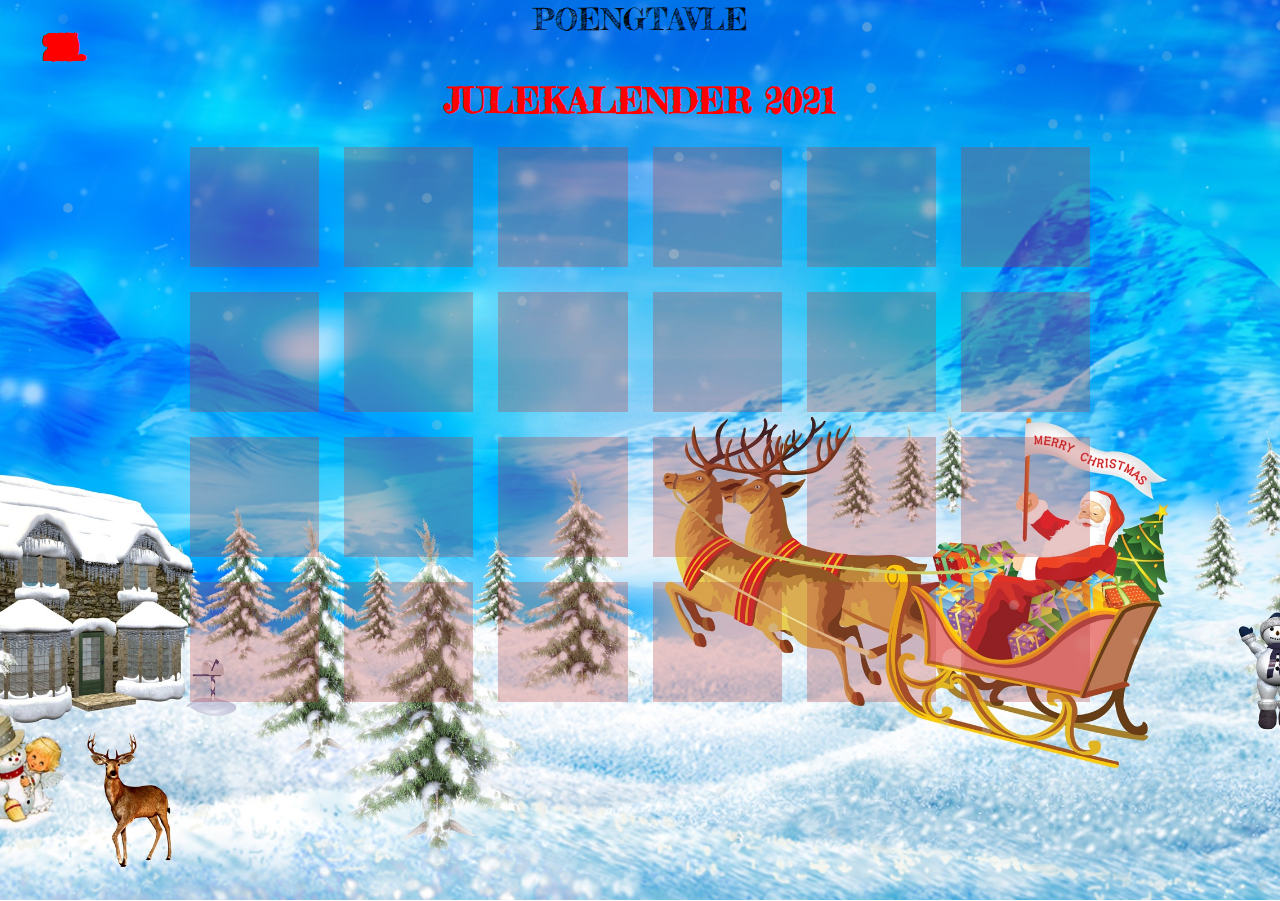
==== index.html @ 1221ca9e "8. desember" ====
<!DOCTYPE html>
<html>
<head>
    <title>JULEKALENDER 2021</title>
    <link rel="shortcut icon" href="bakgrunn.jpg">
    <link rel="stylesheet" href="ccs1.css">
    <link rel="preconnect" href="https://fonts.googleapis.com">
<link rel="preconnect" href="https://fonts.gstatic.com" crossorigin>
<link href="https://fonts.googleapis.com/css2?family=Fredericka+the+Great&display=swap" rel="stylesheet">
</head>
<body>
    <div id="snowflakeContainer">
  <span class="snowflake"></span>
</div>

    <div class="bg">
      <div class="knapp"><a href="stats.html">POENGTAVLE</a></div>
      <br>
        <h1>JULEKALENDER 2021</h1>
        <section class='grid-1'>  
  <div class='day-1'>
  <label>
      <div class='door'>
        <a class="front"><h1>1.</h1></a>
      </div>
  </label>
</div>
  <div class='day-2'>
  <label>
   
      <div class='door'>
        <a class="front"><h1>2.</h1></a>
        
      </div>
    
  </label>
</div>
  <div class='day-3'>
  <label>
 
      <div class='door'>
        <a class="front"><h1>3.</h1></a>
        
      </div>

  </label>
</div>
  <div class='day-4'>
  <label>

      <div class='door'>
        <a class="front"><h1>4.</h1></a>
        
      </div>

  </label>
</div>
  <div class='day-5'>
  <label>

      <div class='door'>
        <a class='front'><h1>5.</h1></a>
        
      </div>

  </label>
</div>
  <div class='day-6'>
  <label>

      <div class='door'>
        <a class='front'><h1>6.</h1></a>
        
      </div>

  </label>
</div>
  <div class='day-7'>
  <label>

      <div class='door'>
        <a class='front' href="https://docs.google.com/forms/d/e/1FAIpQLSf-kNs8RX5B3-Keo6USsL7JKpg_OVO8hNwQgFLRl_GpcU_NjQ/viewform?usp=sf_link"><h1>7.</h1></a>
        
      </div>

  </label>
</div>
  <div class='day-8'>
  <label>

      <div class='door'>
        <a class='front'href="https://docs.google.com/forms/d/e/1FAIpQLSccPcnFUU5-u8IXuNHRjPcLRoS4edvJSyEZQ14Wu0bJmQtQDQ/viewform?usp=sf_link"><h1>8.</h1></a>
        
      </div>

  </label>
</div>
  <div class='day-9'>
  <label>

      <div class='door'>
        <a class='front'><h1>9.</h1></a>
        
      </div>

  </label>
</div>
  <div class='day-10'>
  <label>

      <div class='door'>
        <a class='front'><h1>10.</h1></a>
        
      </div>

  </label>
</div>
  <div class='day-11'>
  <label>

      <div class='door'>
        <a class='front'><h1>11.</h1></a>
        
      </div>

  </label>
</div>
  <div class='day-12'>
  <label>

      <div class='door'>
        <a class='front'><h1>12.</h1></a>
        
      </div>

  </label>
</div>
  <div class='day-13'>
  <label>

      <div class='door'>
        <a class='front'><h1>13.</h1></a>
        
      </div>

  </label>
</div>
  <div class='day-14'>
  <label>

      <div class='door'>
        <a class='front'><h1>14.</h1></a>
        
      </div>

  </label>
</div>
  <div class='day-15'>
  <label>

      <div class='door'>
        <a class='front'><h1>15.</h1></a>
        
      </div>

  </label>
</div>
  <div class='day-16'>
  <label>

      <div class='door'>
        <a class='front'><h1>16.</h1></a>
        
      </div>

  </label>
</div>
  <div class='day-17'>
  <label>

      <div class='door'>
        <a class='front'><h1>17.</h1></a>
        
      </div>

  </label>
</div>
  <div class='day-18'>
  <label>

      <div class='door'>
        <a class='front'><h1>18.</h1></a>
        
      </div>

  </label>
</div>
  <div class='day-19'>
  <label>

      <div class='door'>
        <a class='front'><h1>19.</h1></a>
        
      </div>

  </label>
</div>
  <div class='day-20'>
  <label>

      <div class='door'>
        <a class='front'><h1>20.</h1></a>
        
      </div>

  </label>
</div>
  <div class='day-21'>
  <label>

      <div class='door'>
        <a class='front'><h1>21.</h1></a>
        
      </div>

  </label>
</div>
  <div class='day-22'>
  <label>

      <div class='door'>
        <a class='front'><h1>22.</h1></a>
        
      </div>

  </label>
</div>
  <div class='day-23'>
  <label>

      <div class='door'>
        <a class='front'><h1>23.</h1></a>
        
      </div>

  </label>
</div>
  <div class='day-24'>
  <label>

      <div class='door'>
        <a class='front'><h1>24.</h1></a>
        
      </div>

  </label>
  
</div>

</section>
    
    
    
    
    
    <script>
  // Array to store our Snowflake objects
  var snowflakes = [];

  // Global variables to store our browser's window size
  var browserWidth;
  var browserHeight;

  // Specify the number of snowflakes you want visible
  var numberOfSnowflakes = 100;

  // Flag to reset the position of the snowflakes
  var resetPosition = false;

  // Handle accessibility
  var enableAnimations = false;
  var reduceMotionQuery = matchMedia("(prefers-reduced-motion)");

  // Handle animation accessibility preferences 
  function setAccessibilityState() {
    if (reduceMotionQuery.matches) {
      enableAnimations = false;
    } else { 
      enableAnimations = true;
    }
  }
  setAccessibilityState();

  reduceMotionQuery.addListener(setAccessibilityState);

  //
  // It all starts here...
  //
  function setup() {
    if (enableAnimations) {
      window.addEventListener("DOMContentLoaded", generateSnowflakes, false);
      window.addEventListener("resize", setResetFlag, false);
    }
  }
  setup();

  //
  // Constructor for our Snowflake object
  //
  function Snowflake(element, speed, xPos, yPos) {
    // set initial snowflake properties
    this.element = element;
    this.speed = speed;
    this.xPos = xPos;
    this.yPos = yPos;
    this.scale = 1;

    // declare variables used for snowflake's motion
    this.counter = 0;
    this.sign = Math.random() < 0.5 ? 1 : -1;

    // setting an initial opacity and size for our snowflake
    this.element.style.opacity = (.1 + Math.random()) / 3;
  }

  //
  // The function responsible for actually moving our snowflake
  //
  Snowflake.prototype.update = function () {
    // using some trigonometry to determine our x and y position
    this.counter += this.speed / 5000;
    this.xPos += this.sign * this.speed * Math.cos(this.counter) / 40;
    this.yPos += Math.sin(this.counter) / 40 + this.speed / 30;
    this.scale = .5 + Math.abs(10 * Math.cos(this.counter) / 20);

    // setting our snowflake's position
    setTransform(Math.round(this.xPos), Math.round(this.yPos), this.scale, this.element);

    // if snowflake goes below the browser window, move it back to the top
    if (this.yPos > browserHeight) {
      this.yPos = -50;
    }
  }

  //
  // A performant way to set your snowflake's position and size
  //
  function setTransform(xPos, yPos, scale, el) {
    el.style.transform = `translate3d(${xPos}px, ${yPos}px, 0) scale(${scale}, ${scale})`;
  }

  //
  // The function responsible for creating the snowflake
  //
  function generateSnowflakes() {

    // get our snowflake element from the DOM and store it
    var originalSnowflake = document.querySelector(".snowflake");

    // access our snowflake element's parent container
    var snowflakeContainer = originalSnowflake.parentNode;
    snowflakeContainer.style.display = "block";

    // get our browser's size
    browserWidth = document.documentElement.clientWidth;
    browserHeight = document.documentElement.clientHeight;

    // create each individual snowflake
    for (var i = 0; i < numberOfSnowflakes; i++) {

      // clone our original snowflake and add it to snowflakeContainer
      var snowflakeClone = originalSnowflake.cloneNode(true);
      snowflakeContainer.appendChild(snowflakeClone);

      // set our snowflake's initial position and related properties
      var initialXPos = getPosition(50, browserWidth);
      var initialYPos = getPosition(50, browserHeight);
      var speed = 5 + Math.random() * 40;

      // create our Snowflake object
      var snowflakeObject = new Snowflake(snowflakeClone,
        speed,
        initialXPos,
        initialYPos);
      snowflakes.push(snowflakeObject);
    }

    // remove the original snowflake because we no longer need it visible
    snowflakeContainer.removeChild(originalSnowflake);

    moveSnowflakes();
  }

  //
  // Responsible for moving each snowflake by calling its update function
  //
  function moveSnowflakes() {

    if (enableAnimations) {
      for (var i = 0; i < snowflakes.length; i++) {
        var snowflake = snowflakes[i];
        snowflake.update();
      }      
    }

    // Reset the position of all the snowflakes to a new value
    if (resetPosition) {
      browserWidth = document.documentElement.clientWidth;
      browserHeight = document.documentElement.clientHeight;

      for (var i = 0; i < snowflakes.length; i++) {
        var snowflake = snowflakes[i];

        snowflake.xPos = getPosition(50, browserWidth);
        snowflake.yPos = getPosition(50, browserHeight);
      }

      resetPosition = false;
    }

    requestAnimationFrame(moveSnowflakes);
  }

  //
  // This function returns a number between (maximum - offset) and (maximum + offset)
  //
  function getPosition(offset, size) {
    return Math.round(-1 * offset + Math.random() * (size + 2 * offset));
  }

  //
  // Trigger a reset of all the snowflakes' positions
  //
  function setResetFlag(e) {
    resetPosition = true;
  }
</script>
</body>
</html>
---- ccs1.css ----
body, html {
    height: 100%;
    margin: 0;
    padding: 0;
    overflow-y: hidden;
}

.bg {
    background-image: url(bakgrunn.jpg);
    height: 100%;
    background-position: center;
    background-repeat: no-repeat;
    background-size: cover;
    padding-top: 0.1%;
    text-align: center;
}
.bg h1 {
    font-size: 35px;
    font-family: 'Fredericka the Great', cursive;
    color: red;
}
.grid-1 {
  display: grid;
  max-width: 900px;
  margin: 2% auto;
  grid-template-columns: repeat(3, 1fr);
  grid-template-rows: auto;
  grid-gap: 25px;
  
  grid-template-areas:    "t        t       t"
                          "d23      d20     d12"
                          "d2       d14     d4"
                          "d5       d22     d16"
                          "d1       d7      d9"
                          "d10      d11     d18"
                          "d13      d3      d15"
                          "d6       d17     d8"
                          "d19      d24     d21";
}

/* media query */
@media only screen and (min-width: 500px) {
  body {
    overflow-x: hidden;
  }
  .grid-1 {
    grid-template-columns: repeat(6, 1fr);
    grid-template-areas: "t     t     t     d2      d7      d8"
                         "t     t     t     d4      d11     d12"
                         "t     t     t     d19     d9      d13"
                         "d6    d1    d24   d24     d21     d20"
                         "d17   d18   d24   d24     d5      d22"
                         "d3    d23   d16   d14     d10     d15";
  }
  
}

section div {
  background: rgba(183, 63, 63, 0.16);
  padding: 0px;
}

.grid-1 input {
  display: none;
}
 
label {
  perspective: 1000px;
  transform-style: preserve-3d;
  cursor: pointer;
  display: flex;
  min-height: 100%;
  width: 100%;
  height: 120px;
}
 
.door {
  width: 100%;
  transform-style: preserve-3d;
  transition: all 300ms;
  border: 2px dashed transparent;
}
.door div {
   position: absolute;
   height: 100%;
   width: 100%;
   backface-visibility: hidden;
 
   display: flex;
   align-items: center;
   justify-content: center;
 }
 
 .door .back {
   background-color: rgb(255, 255, 255);
   transform: rotateY(180deg);
 }
label:hover .door {
  border-color: #385052;
}
 
:checked + .door {
  transform: rotateY(180deg);
}

 .snowflake {
    position: fixed;
    background-color: #CCC;
    user-select: none;
    z-index: 1000;
    pointer-events: none;
    border-radius: 50%;
    width: 10px;
    height: 10px;
  }

 a {
   text-decoration: none;
   font-family: 'Fredericka the Great', cursive;
   color: black;
    text-align: center;
    font-size: 30px;
    margin-top: 0px;
 }
 @media only screen and (max-width: 1920px) {
  body {
    overflow-x: hidden;
  }
  .grid-1 {
    grid-template-columns: repeat(6, 1fr);
    grid-template-areas: "t     t     t     d2      d7      d8"
                         "t     t     t     d4      d11     d12"
                         "t     t     t     d19     d9      d13"
                         "d6    d1    d24   d24     d21     d20"
                         "d17   d18   d24   d24     d5      d22"
                         "d3    d23   d16   d14     d10     d15";
  }
}
 @media only screen and (max-width: 1280px) {
  body {
    overflow-x: hidden;
  }
  .grid-1 {
    grid-template-columns: repeat(6, 1fr);
    grid-template-areas: "t     t     t     d2      d7      d8"
                         "t     t     t     d4      d11     d12"
                         "t     t     t     d19     d9      d13"
                         "d6    d1    d24   d24     d21     d20"
                         "d17   d18   d24   d24     d5      d22"
                         "d3    d23   d16   d14     d10     d15";
  }
 }
 
 @media only screen and (max-width: 1024px) {
  body {
    overflow-x: hidden;
  }
  .grid-1 {
    display: grid;
    max-width: 900px;
    margin: 2% auto;
    grid-template-columns: repeat(8, 1fr);
    grid-template-rows: auto;
    grid-gap: 25px;
    
    grid-template-areas:    "t        t       t"
                            "d23      d20     d12"
                            "d2       d14     d4"
                            "d5       d22     d16"
                            "d1       d7      d9"
                            "d10      d11     d18"
                            "d13      d3      d15"
                            "d6       d17     d8"
                            "d19      d24     d21";
  }

 }
 @media only screen and (max-width: 884px) {
  body {
    overflow-x: hidden;
  }
  .grid-1 {
    display: grid;
    max-width: 90px;
    margin: 2% auto;
    grid-template-columns: repeat(8, 1fr);
    grid-template-rows: auto;
    grid-gap: 25px;
    
    grid-template-areas:    "t        t       t"
                            "d23      d20     d12"
                            "d2       d14     d4"
                            "d5       d22     d16"
                            "d1       d7      d9"
                            "d10      d11     d18"
                            "d13      d3      d15"
                            "d6       d17     d8"
                            "d19      d24     d21";
  }
 }
 @media only screen and (max-width: 812px) {
  body {
    overflow-x: hidden;
  }
  .grid-1 {
    display: grid;
    max-width: 90px;
    margin: 2% auto;
    grid-template-columns: repeat(8, 1fr);
    grid-template-rows: auto;
    grid-gap: 25px;
    
    grid-template-areas:    "t        t       t"
                            "d23      d20     d12"
                            "d2       d14     d4"
                            "d5       d22     d16"
                            "d1       d7      d9"
                            "d10      d11     d18"
                            "d13      d3      d15"
                            "d6       d17     d8"
                            "d19      d24     d21";
  }
 }
 
 @media only screen and (max-width: 768px) {
  body {
    overflow-x: hidden;
  }
  .grid-1 {
    display: grid;
    max-width: 800px;
    margin: 2% auto;
    grid-template-columns: repeat(8, 1fr);
    grid-template-rows: auto;
    grid-gap: 25px;
    
    grid-template-areas:    "t        t       t"
                            "d23      d20     d12"
                            "d2       d14     d4"
                            "d5       d22     d16"
                            "d1       d7      d9"
                            "d10      d11     d18"
                            "d13      d3      d15"
                            "d6       d17     d8"
                            "d19      d24     d21";
  }
 }
 
 @media only screen and (max-width: 540px) {
  body {
    overflow-x: hidden;
  }
 }
 @media only screen and (max-width: 428px) {
  body {
    overflow-x: hidden;
  }
 }
     
 
 @media only screen and (max-width: 414px) {
  body {
    overflow-x: hidden;
  }
 }
 @media only screen and (max-width: 375px) {
  body {
    overflow-x: hidden;
  }
 }
     @media only screen and (max-width: 360px) {
      body {
        overflow-x: hidden;
      }
 }
 @media only screen and (max-width: 320px) {
  body {
    overflow-x: hidden;
  }
 }
     @media only screen and (max-width: 280px) {
      body {
        overflow-x: hidden;
      }
 }
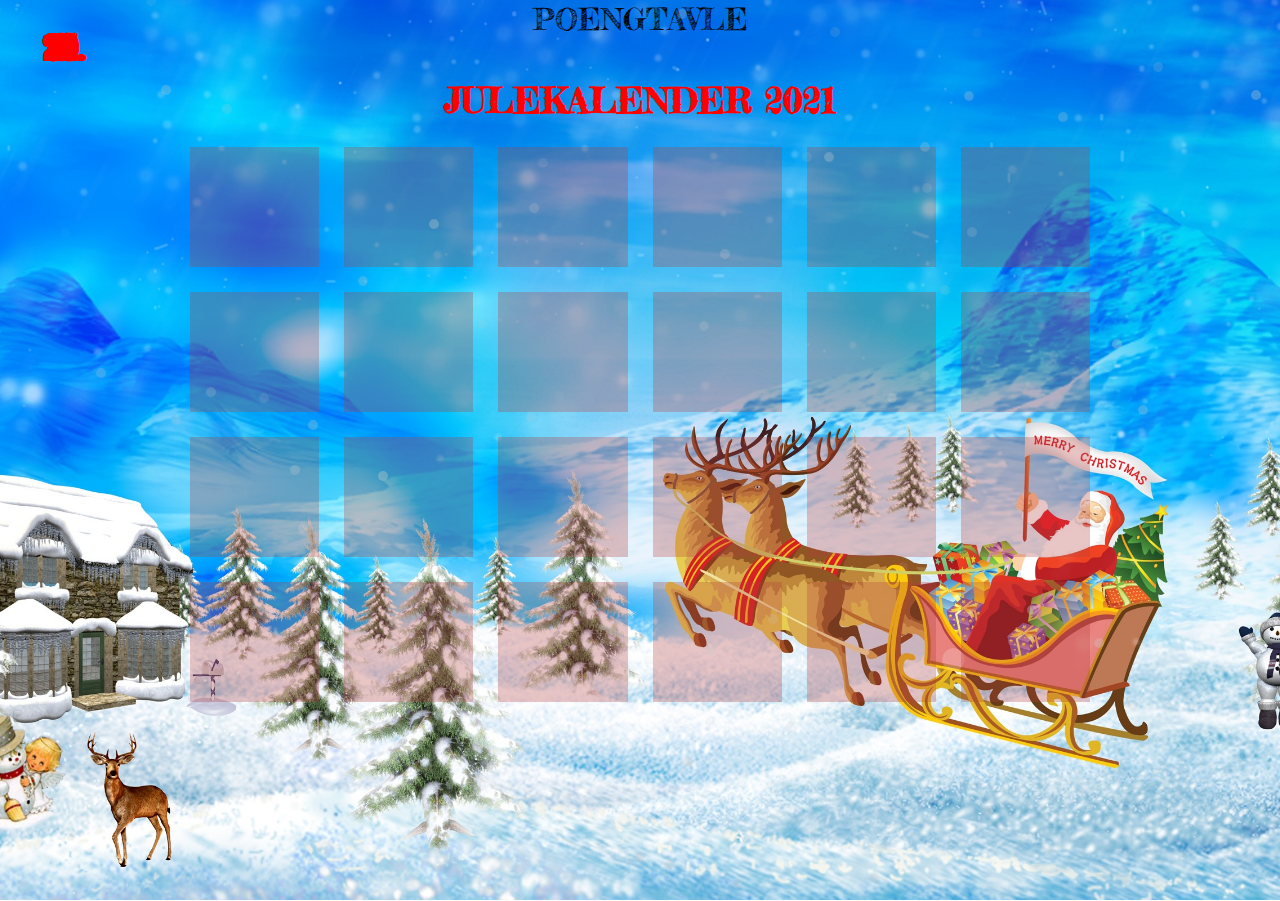
==== commit 0807c0c4: "9. Desember" ====
--- a/index.html
+++ b/index.html
@@ -79,7 +79,7 @@
   <label>
 
       <div class='door'>
-        <a class='front' href="https://docs.google.com/forms/d/e/1FAIpQLSf-kNs8RX5B3-Keo6USsL7JKpg_OVO8hNwQgFLRl_GpcU_NjQ/viewform?usp=sf_link"><h1>7.</h1></a>
+        <a class='front'><h1>7.</h1></a>
         
       </div>
 
@@ -89,7 +89,7 @@
   <label>
 
       <div class='door'>
-        <a class='front'href="https://docs.google.com/forms/d/e/1FAIpQLSccPcnFUU5-u8IXuNHRjPcLRoS4edvJSyEZQ14Wu0bJmQtQDQ/viewform?usp=sf_link"><h1>8.</h1></a>
+        <a class='front'><h1>8.</h1></a>
         
       </div>
 
@@ -99,7 +99,7 @@
   <label>
 
       <div class='door'>
-        <a class='front'><h1>9.</h1></a>
+        <a class='front' href="https://docs.google.com/forms/d/e/1FAIpQLSfLZ-B-OZNqU78eofnKvcBAdIMdVA9FINZyME3zKiTrb83lRg/viewform?usp=sf_link"><h1>9.</h1></a>
         
       </div>
 
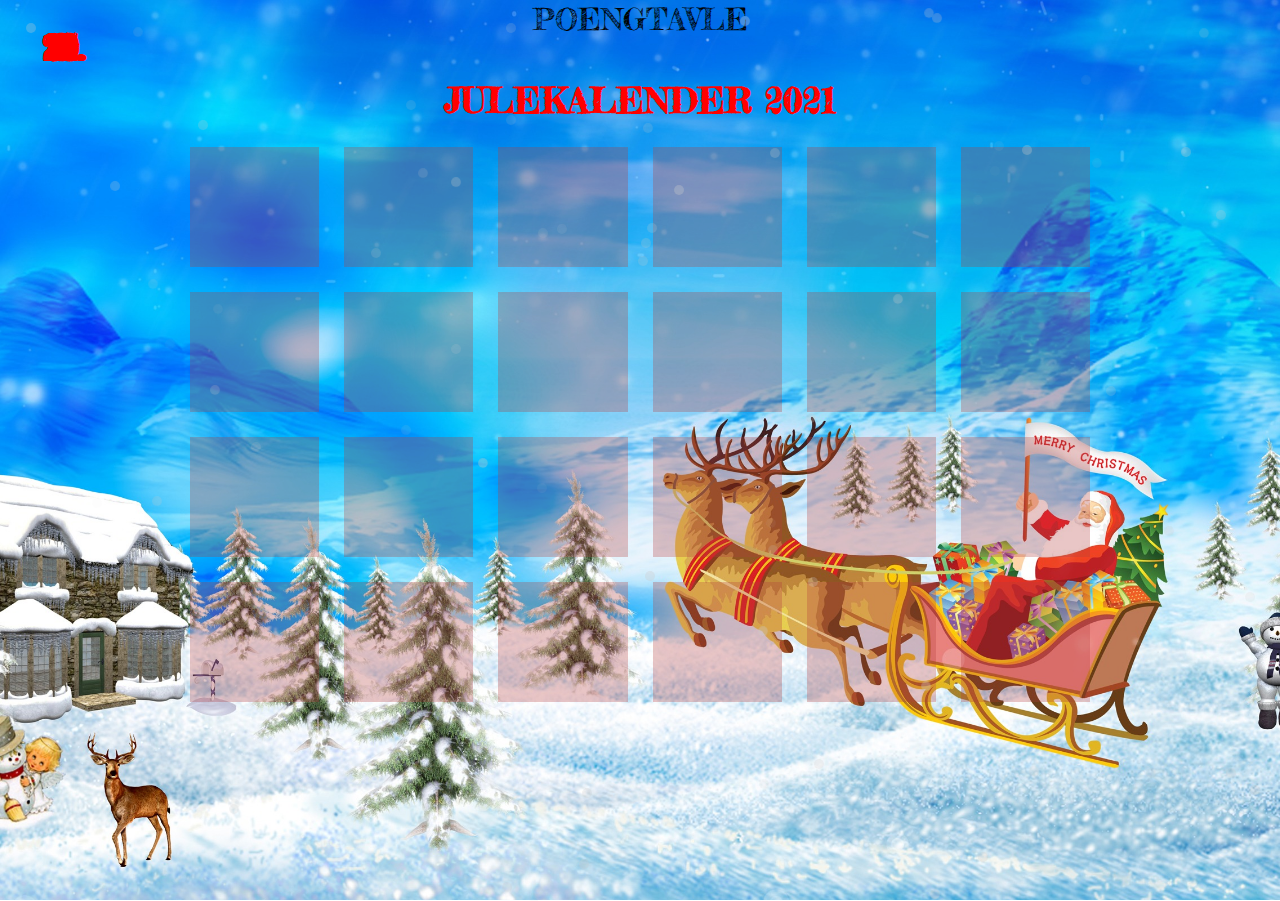
==== commit d1818c7e: "off. mange daga" ====
--- a/index.html
+++ b/index.html
@@ -99,7 +99,7 @@
   <label>
 
       <div class='door'>
-        <a class='front' href="https://docs.google.com/forms/d/e/1FAIpQLSfLZ-B-OZNqU78eofnKvcBAdIMdVA9FINZyME3zKiTrb83lRg/viewform?usp=sf_link"><h1>9.</h1></a>
+        <a class='front'><h1>9.</h1></a>
         
       </div>
 
@@ -109,7 +109,7 @@
   <label>
 
       <div class='door'>
-        <a class='front'><h1>10.</h1></a>
+        <a class='front' href="https://docs.google.com/forms/d/e/1FAIpQLSdQNYR31iS3Mvi-omxL52epcGOR7qjZ1QWhJVDv3g6MTKd7JQ/viewform?usp=sf_link"><h1>10.</h1></a>
         
       </div>
 
@@ -119,7 +119,7 @@
   <label>
 
       <div class='door'>
-        <a class='front'><h1>11.</h1></a>
+        <a class='front' href="https://docs.google.com/forms/d/e/1FAIpQLSchYDQzdLEoCkPbtDTqc2esW8zQ6CkKuBrSJkaY8-g40V5eYw/viewform?usp=sf_link"><h1>11.</h1></a>
         
       </div>
 
@@ -129,7 +129,7 @@
   <label>
 
       <div class='door'>
-        <a class='front'><h1>12.</h1></a>
+        <a class='front' href="https://docs.google.com/forms/d/e/1FAIpQLSd1FYLAR7woKr0fosnxUQguqyP1UhpkHsIkv4GfiB8IsJezug/viewform?usp=sf_link"><h1>12.</h1></a>
         
       </div>
 
@@ -139,7 +139,7 @@
   <label>
 
       <div class='door'>
-        <a class='front'><h1>13.</h1></a>
+        <a class='front' href="https://docs.google.com/forms/d/e/1FAIpQLSfOdWAZhYB-QfuyL07h6V7ktI9Q8J2K64a8gbxtTTtw1qaBgQ/viewform?usp=sf_link"><h1>13.</h1></a>
         
       </div>
 
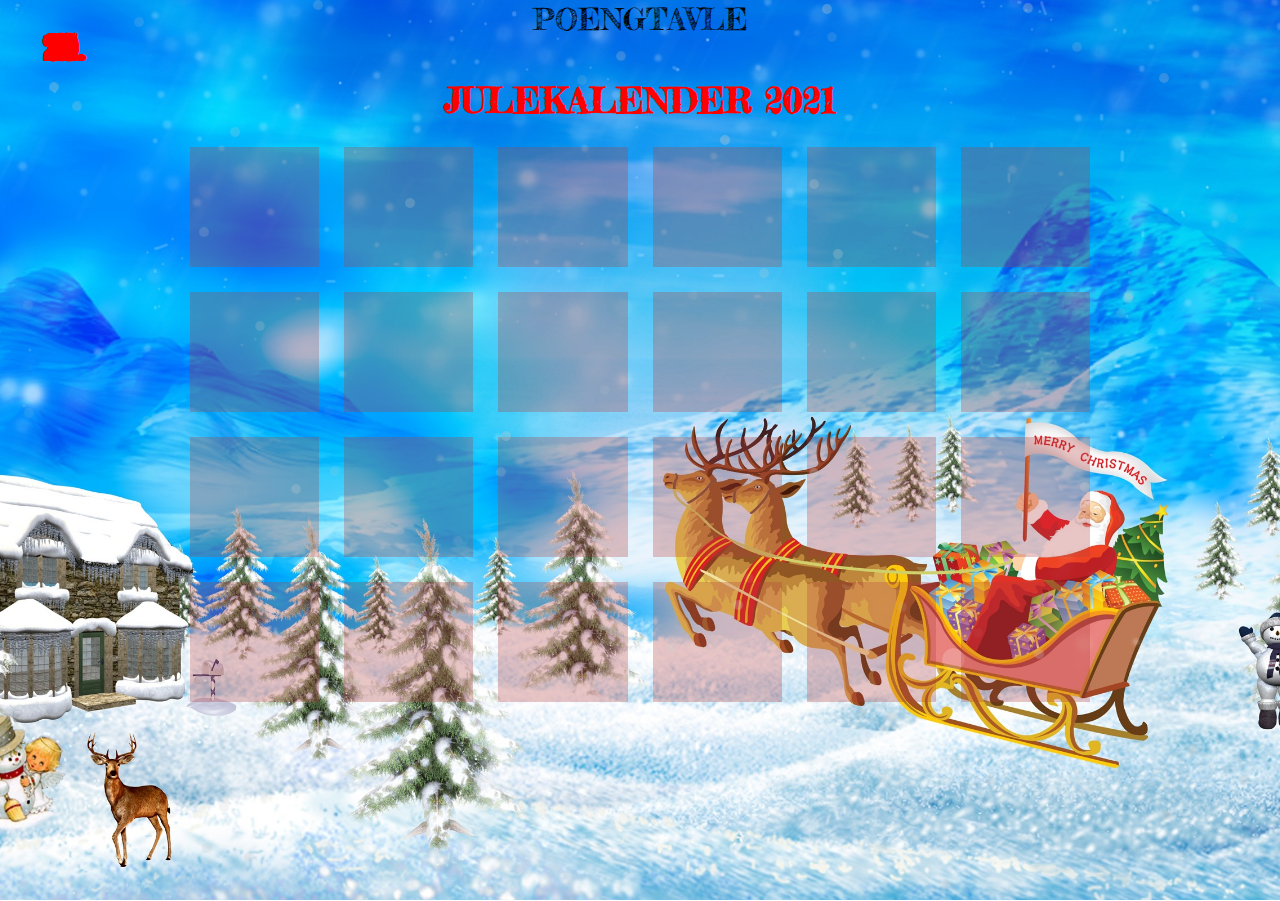
==== commit 3abda2af: "Stats up" ====
--- a/index.html
+++ b/index.html
@@ -109,7 +109,7 @@
   <label>
 
       <div class='door'>
-        <a class='front' href="https://docs.google.com/forms/d/e/1FAIpQLSdQNYR31iS3Mvi-omxL52epcGOR7qjZ1QWhJVDv3g6MTKd7JQ/viewform?usp=sf_link"><h1>10.</h1></a>
+        <a class='front'><h1>10.</h1></a>
         
       </div>
 
@@ -119,7 +119,7 @@
   <label>
 
       <div class='door'>
-        <a class='front' href="https://docs.google.com/forms/d/e/1FAIpQLSchYDQzdLEoCkPbtDTqc2esW8zQ6CkKuBrSJkaY8-g40V5eYw/viewform?usp=sf_link"><h1>11.</h1></a>
+        <a class='front'><h1>11.</h1></a>
         
       </div>
 
@@ -129,7 +129,7 @@
   <label>
 
       <div class='door'>
-        <a class='front' href="https://docs.google.com/forms/d/e/1FAIpQLSd1FYLAR7woKr0fosnxUQguqyP1UhpkHsIkv4GfiB8IsJezug/viewform?usp=sf_link"><h1>12.</h1></a>
+        <a class='front'><h1>12.</h1></a>
         
       </div>
 
@@ -139,7 +139,7 @@
   <label>
 
       <div class='door'>
-        <a class='front' href="https://docs.google.com/forms/d/e/1FAIpQLSfOdWAZhYB-QfuyL07h6V7ktI9Q8J2K64a8gbxtTTtw1qaBgQ/viewform?usp=sf_link"><h1>13.</h1></a>
+        <a class='front'><h1>13.</h1></a>
         
       </div>
 
@@ -149,7 +149,7 @@
   <label>
 
       <div class='door'>
-        <a class='front'><h1>14.</h1></a>
+        <a class='front' href="https://docs.google.com/forms/d/e/1FAIpQLSct4oD74iUv1M5_t0tq50zCU0HCUsqtWaC1PfRaINcV3xJU5w/viewform?usp=sf_link"><h1>14.</h1></a>
         
       </div>
 
@@ -159,7 +159,7 @@
   <label>
 
       <div class='door'>
-        <a class='front'><h1>15.</h1></a>
+        <a class='front' href="https://docs.google.com/forms/d/e/1FAIpQLSeii-JBo7mResFD_qhxcrmbG8BHZ5q1Z1gbJqKx8r64RwJiEQ/viewform?usp=sf_link"><h1>15.</h1></a>
         
       </div>
 
@@ -169,7 +169,7 @@
   <label>
 
       <div class='door'>
-        <a class='front'><h1>16.</h1></a>
+        <a class='front' href="https://docs.google.com/forms/d/e/1FAIpQLSdoFKea4qnBbHwPcd6YxcIASsuNJVBT3hTiEGNNGLDVa9Mu2A/viewform?usp=sf_link"><h1>16.</h1></a>
         
       </div>
 
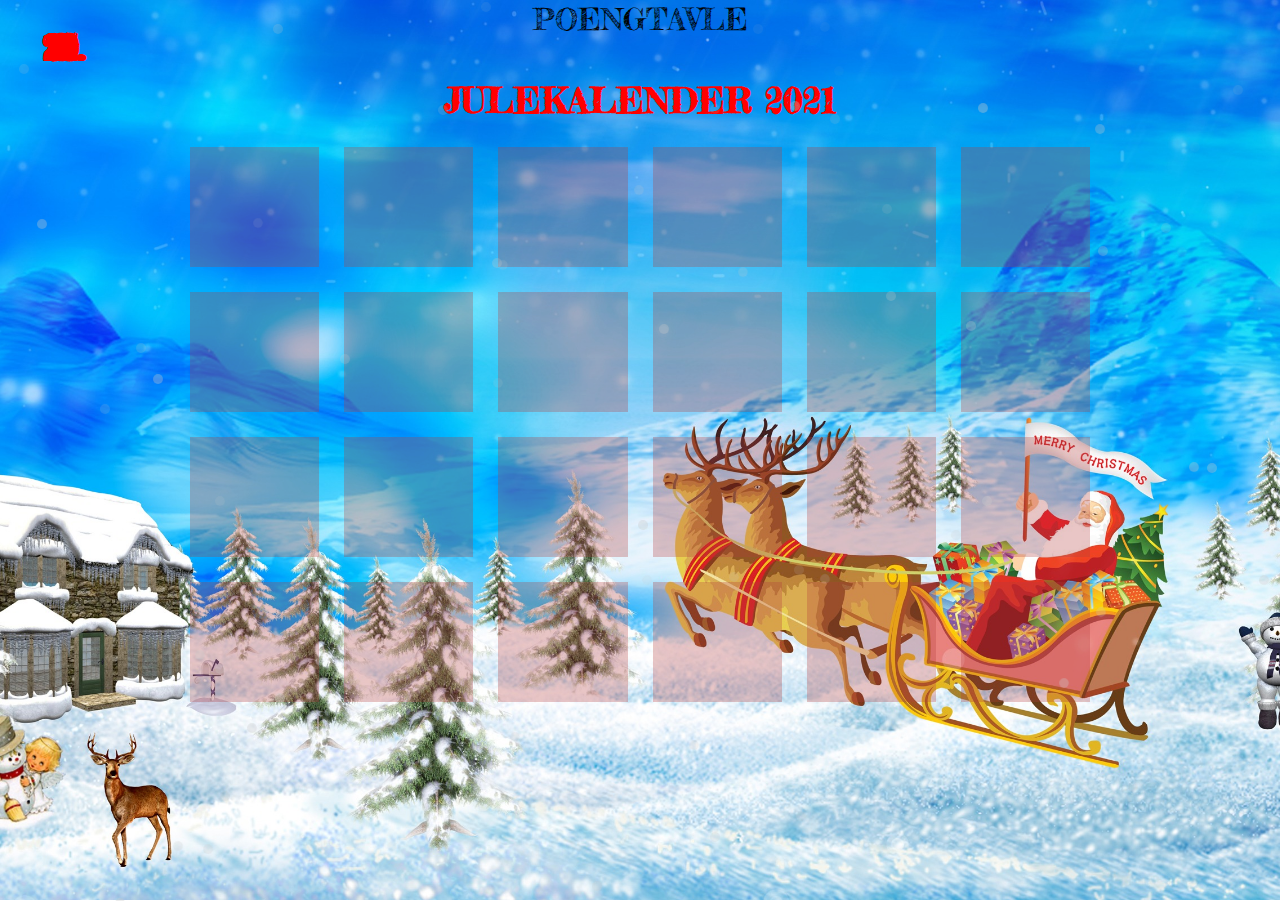
==== commit 32d04476: "17. og 18" ====
--- a/index.html
+++ b/index.html
@@ -149,7 +149,7 @@
   <label>
 
       <div class='door'>
-        <a class='front' href="https://docs.google.com/forms/d/e/1FAIpQLSct4oD74iUv1M5_t0tq50zCU0HCUsqtWaC1PfRaINcV3xJU5w/viewform?usp=sf_link"><h1>14.</h1></a>
+        <a class='front'><h1>14.</h1></a>
         
       </div>
 
@@ -159,7 +159,7 @@
   <label>
 
       <div class='door'>
-        <a class='front' href="https://docs.google.com/forms/d/e/1FAIpQLSeii-JBo7mResFD_qhxcrmbG8BHZ5q1Z1gbJqKx8r64RwJiEQ/viewform?usp=sf_link"><h1>15.</h1></a>
+        <a class='front'><h1>15.</h1></a>
         
       </div>
 
@@ -169,7 +169,7 @@
   <label>
 
       <div class='door'>
-        <a class='front' href="https://docs.google.com/forms/d/e/1FAIpQLSdoFKea4qnBbHwPcd6YxcIASsuNJVBT3hTiEGNNGLDVa9Mu2A/viewform?usp=sf_link"><h1>16.</h1></a>
+        <a class='front'><h1>16.</h1></a>
         
       </div>
 
@@ -179,7 +179,7 @@
   <label>
 
       <div class='door'>
-        <a class='front'><h1>17.</h1></a>
+        <a class='front' href="https://docs.google.com/forms/d/e/1FAIpQLSeA5TsJTl98hvMPcRqQAfQZrugsxjZSbRrMrvjX9u1yD0Wxlg/viewform?usp=sf_link"><h1>17.</h1></a>
         
       </div>
 
@@ -189,7 +189,7 @@
   <label>
 
       <div class='door'>
-        <a class='front'><h1>18.</h1></a>
+        <a class='front' href="https://docs.google.com/forms/d/e/1FAIpQLSer9aDv1zC9V3VDjFvZg3yTip6j8S8vcA_Pjv9D_OXXtFdE-w/viewform?usp=sf_link"><h1>18.</h1></a>
         
       </div>
 
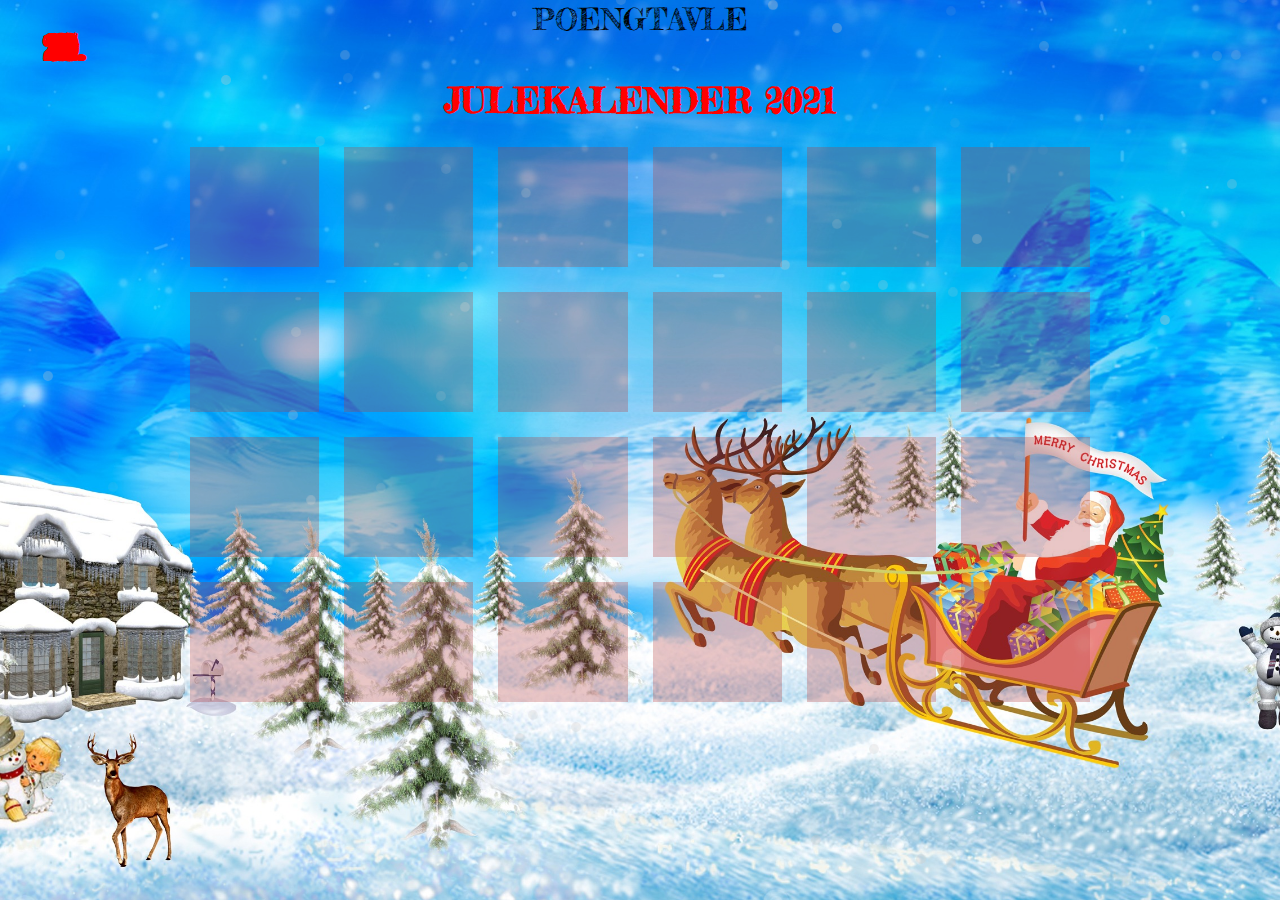
==== commit f45f94ae: "JULAFTEN" ====
--- a/index.html
+++ b/index.html
@@ -179,7 +179,7 @@
   <label>
 
       <div class='door'>
-        <a class='front' href="https://docs.google.com/forms/d/e/1FAIpQLSeA5TsJTl98hvMPcRqQAfQZrugsxjZSbRrMrvjX9u1yD0Wxlg/viewform?usp=sf_link"><h1>17.</h1></a>
+        <a class='front'><h1>17.</h1></a>
         
       </div>
 
@@ -189,7 +189,7 @@
   <label>
 
       <div class='door'>
-        <a class='front' href="https://docs.google.com/forms/d/e/1FAIpQLSer9aDv1zC9V3VDjFvZg3yTip6j8S8vcA_Pjv9D_OXXtFdE-w/viewform?usp=sf_link"><h1>18.</h1></a>
+        <a class='front'><h1>18.</h1></a>
         
       </div>
 
@@ -199,7 +199,7 @@
   <label>
 
       <div class='door'>
-        <a class='front'><h1>19.</h1></a>
+        <a class='front' href="https://docs.google.com/forms/d/e/1FAIpQLSdj2LRTByCjHHOGg1cLl1QT7WeTggNc4lDNVWCEZqLY4ooFWA/viewform?usp=sf_link"><h1>19.</h1></a>
         
       </div>
 
@@ -209,7 +209,7 @@
   <label>
 
       <div class='door'>
-        <a class='front'><h1>20.</h1></a>
+        <a class='front' href="https://docs.google.com/forms/d/e/1FAIpQLSeb-d5_mUylIvX-UagkF-MExlJJPKAyknM6SI2z6DTAgB5gbQ/viewform?usp=sf_link"><h1>20.</h1></a>
         
       </div>
 
@@ -219,7 +219,7 @@
   <label>
 
       <div class='door'>
-        <a class='front'><h1>21.</h1></a>
+        <a class='front' href="https://docs.google.com/forms/d/e/1FAIpQLSf2fpuC_tMFedVHNCJItxYtqGttT_m-9tNDenFU8H0a_klXHg/viewform?usp=sf_link"><h1>21.</h1></a>
         
       </div>
 
@@ -229,7 +229,7 @@
   <label>
 
       <div class='door'>
-        <a class='front'><h1>22.</h1></a>
+        <a class='front' href="https://docs.google.com/forms/d/e/1FAIpQLScixBH8X3nr9t113EKPJn20_Lh22fZjUXtHHU66pfs1Jmq9-g/viewform?usp=sf_link"><h1>22.</h1></a>
         
       </div>
 
@@ -239,7 +239,7 @@
   <label>
 
       <div class='door'>
-        <a class='front'><h1>23.</h1></a>
+        <a class='front' href="https://docs.google.com/forms/d/e/1FAIpQLSer_Bs3p74MBTySSK2uDm0GJOBK9UkraiIE0G9xJN_upYql0g/viewform?usp=sf_link"><h1>23.</h1></a>
         
       </div>
 
@@ -249,7 +249,7 @@
   <label>
 
       <div class='door'>
-        <a class='front'><h1>24.</h1></a>
+        <a class='front' href="https://docs.google.com/forms/d/e/1FAIpQLScIdP03BH2IQne5ZO41wQ-ThdqXLsTrubgXgIJFYlHOzKfFmQ/viewform?usp=sf_link"><h1>24.</h1></a>
         
       </div>
 
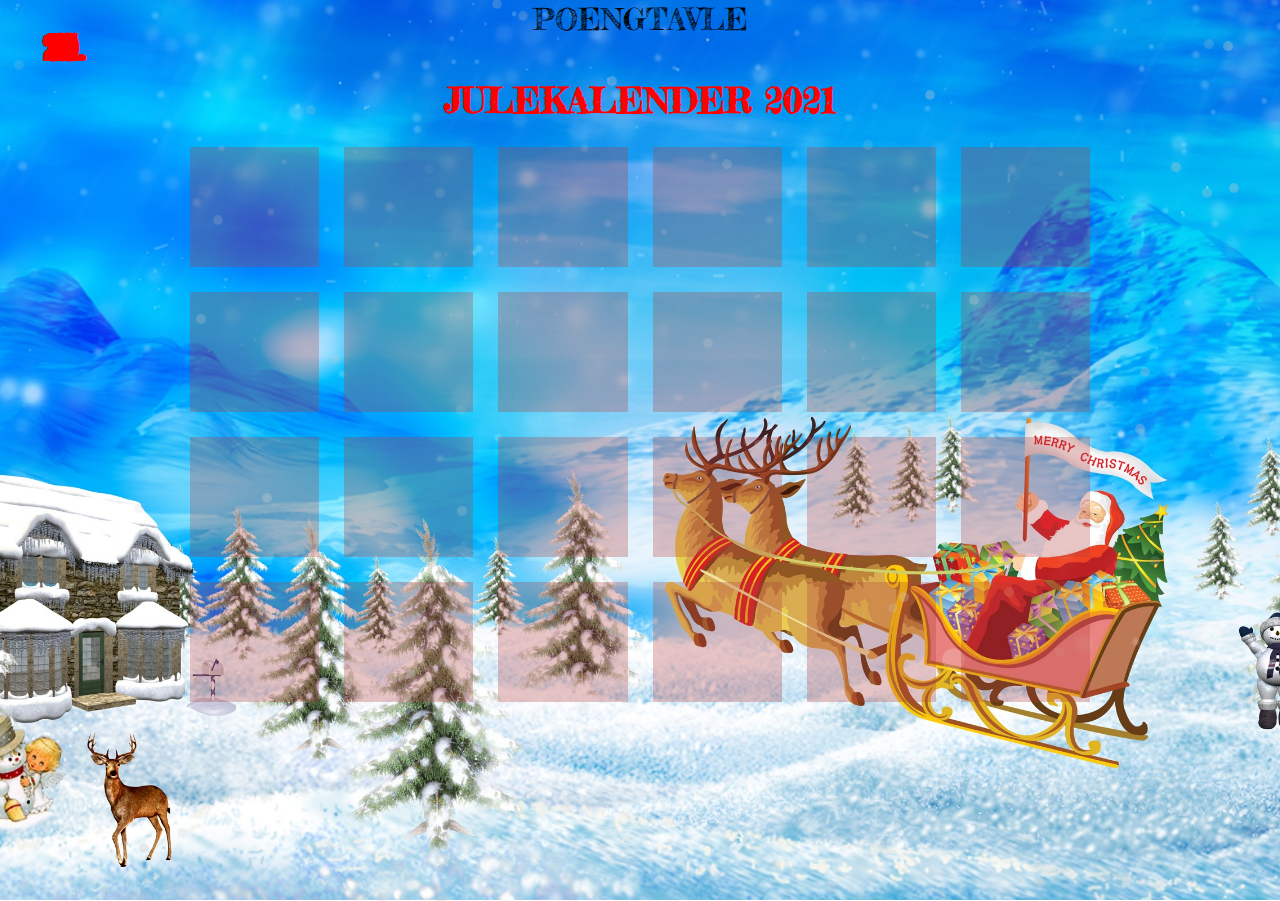
==== commit 86f7e08f: "vinner!" ====
--- a/index.html
+++ b/index.html
@@ -199,7 +199,7 @@
   <label>
 
       <div class='door'>
-        <a class='front' href="https://docs.google.com/forms/d/e/1FAIpQLSdj2LRTByCjHHOGg1cLl1QT7WeTggNc4lDNVWCEZqLY4ooFWA/viewform?usp=sf_link"><h1>19.</h1></a>
+        <a class='front'><h1>19.</h1></a>
         
       </div>
 
@@ -209,7 +209,7 @@
   <label>
 
       <div class='door'>
-        <a class='front' href="https://docs.google.com/forms/d/e/1FAIpQLSeb-d5_mUylIvX-UagkF-MExlJJPKAyknM6SI2z6DTAgB5gbQ/viewform?usp=sf_link"><h1>20.</h1></a>
+        <a class='front'><h1>20.</h1></a>
         
       </div>
 
@@ -219,7 +219,7 @@
   <label>
 
       <div class='door'>
-        <a class='front' href="https://docs.google.com/forms/d/e/1FAIpQLSf2fpuC_tMFedVHNCJItxYtqGttT_m-9tNDenFU8H0a_klXHg/viewform?usp=sf_link"><h1>21.</h1></a>
+        <a class='front'><h1>21.</h1></a>
         
       </div>
 
@@ -229,7 +229,7 @@
   <label>
 
       <div class='door'>
-        <a class='front' href="https://docs.google.com/forms/d/e/1FAIpQLScixBH8X3nr9t113EKPJn20_Lh22fZjUXtHHU66pfs1Jmq9-g/viewform?usp=sf_link"><h1>22.</h1></a>
+        <a class='front'><h1>22.</h1></a>
         
       </div>
 
@@ -239,7 +239,7 @@
   <label>
 
       <div class='door'>
-        <a class='front' href="https://docs.google.com/forms/d/e/1FAIpQLSer_Bs3p74MBTySSK2uDm0GJOBK9UkraiIE0G9xJN_upYql0g/viewform?usp=sf_link"><h1>23.</h1></a>
+        <a class='front'><h1>23.</h1></a>
         
       </div>
 
@@ -249,7 +249,7 @@
   <label>
 
       <div class='door'>
-        <a class='front' href="https://docs.google.com/forms/d/e/1FAIpQLScIdP03BH2IQne5ZO41wQ-ThdqXLsTrubgXgIJFYlHOzKfFmQ/viewform?usp=sf_link"><h1>24.</h1></a>
+        <a class='front'><h1>24.</h1></a>
         
       </div>
 
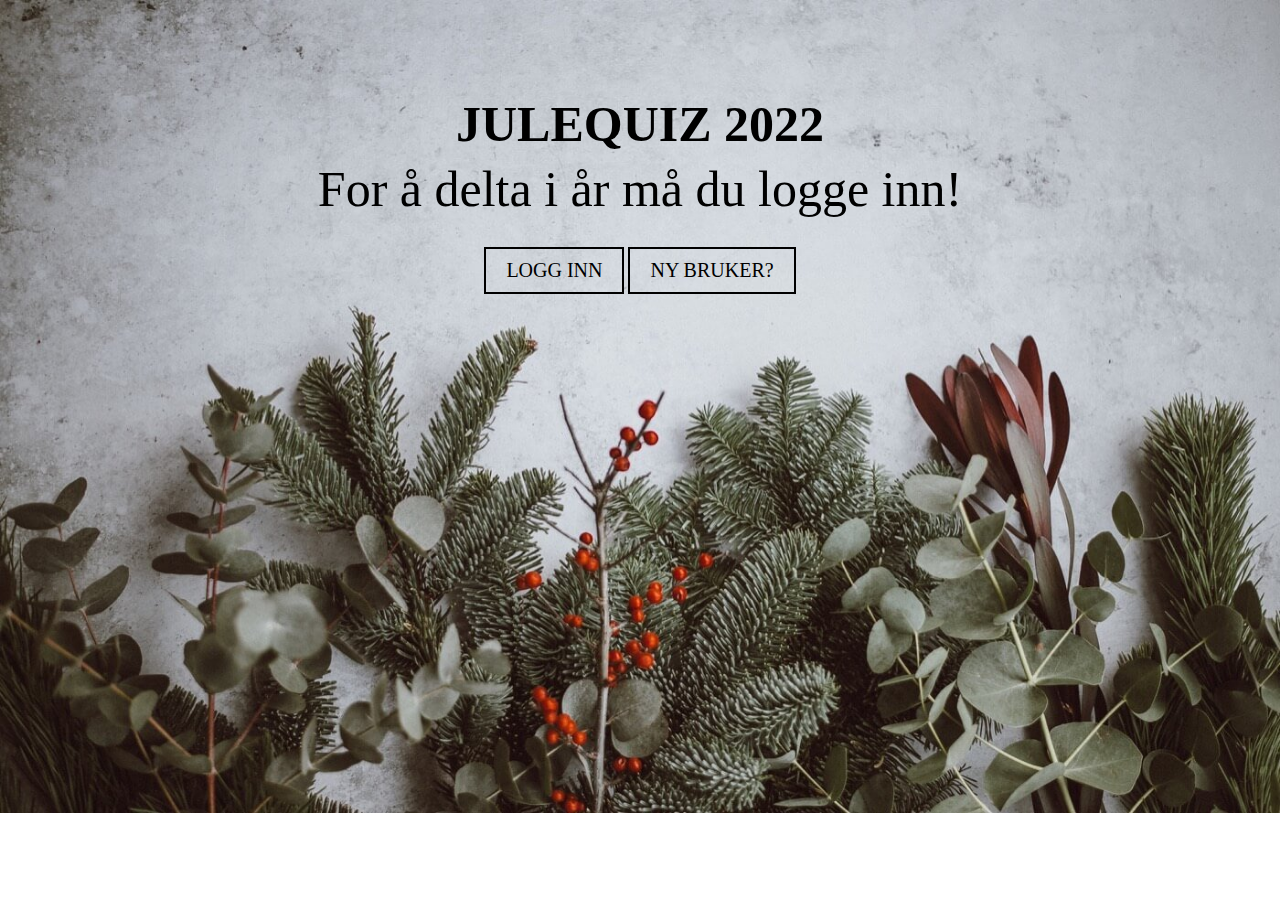
==== commit 7494c9ee: "index" ====
--- a/index.html
+++ b/index.html
@@ -1,439 +1,20 @@
 <!DOCTYPE html>
-<html>
-<head>
-    <title>JULEKALENDER 2021</title>
-    <link rel="shortcut icon" href="bakgrunn.jpg">
-    <link rel="stylesheet" href="ccs1.css">
-    <link rel="preconnect" href="https://fonts.googleapis.com">
-<link rel="preconnect" href="https://fonts.gstatic.com" crossorigin>
-<link href="https://fonts.googleapis.com/css2?family=Fredericka+the+Great&display=swap" rel="stylesheet">
-</head>
-<body>
-    <div id="snowflakeContainer">
-  <span class="snowflake"></span>
+<html lang="en">
+	<head>
+		<meta charset="utf-8">
+		<title>Adventskalender</title>
+
+	  	<!-- Mobile-friendly viewport -->
+		<meta name="viewport" content="width=device-width, initial-scale=1.0">
+		<link rel="stylesheet" href="index.css" media="all">
+
+	</head>
+	<body>
+		<div class="velkommen">
+		<h1>JULEQUIZ 2022</h1>
+		<p>For å delta i år må du logge inn!</p>
+		<a href="logg1.php">LOGG INN</a>
+		<a href="registrer.php">NY BRUKER?</a>
 </div>
-
-    <div class="bg">
-      <div class="knapp"><a href="stats.html">POENGTAVLE</a></div>
-      <br>
-        <h1>JULEKALENDER 2021</h1>
-        <section class='grid-1'>  
-  <div class='day-1'>
-  <label>
-      <div class='door'>
-        <a class="front"><h1>1.</h1></a>
-      </div>
-  </label>
-</div>
-  <div class='day-2'>
-  <label>
-   
-      <div class='door'>
-        <a class="front"><h1>2.</h1></a>
-        
-      </div>
-    
-  </label>
-</div>
-  <div class='day-3'>
-  <label>
- 
-      <div class='door'>
-        <a class="front"><h1>3.</h1></a>
-        
-      </div>
-
-  </label>
-</div>
-  <div class='day-4'>
-  <label>
-
-      <div class='door'>
-        <a class="front"><h1>4.</h1></a>
-        
-      </div>
-
-  </label>
-</div>
-  <div class='day-5'>
-  <label>
-
-      <div class='door'>
-        <a class='front'><h1>5.</h1></a>
-        
-      </div>
-
-  </label>
-</div>
-  <div class='day-6'>
-  <label>
-
-      <div class='door'>
-        <a class='front'><h1>6.</h1></a>
-        
-      </div>
-
-  </label>
-</div>
-  <div class='day-7'>
-  <label>
-
-      <div class='door'>
-        <a class='front'><h1>7.</h1></a>
-        
-      </div>
-
-  </label>
-</div>
-  <div class='day-8'>
-  <label>
-
-      <div class='door'>
-        <a class='front'><h1>8.</h1></a>
-        
-      </div>
-
-  </label>
-</div>
-  <div class='day-9'>
-  <label>
-
-      <div class='door'>
-        <a class='front'><h1>9.</h1></a>
-        
-      </div>
-
-  </label>
-</div>
-  <div class='day-10'>
-  <label>
-
-      <div class='door'>
-        <a class='front'><h1>10.</h1></a>
-        
-      </div>
-
-  </label>
-</div>
-  <div class='day-11'>
-  <label>
-
-      <div class='door'>
-        <a class='front'><h1>11.</h1></a>
-        
-      </div>
-
-  </label>
-</div>
-  <div class='day-12'>
-  <label>
-
-      <div class='door'>
-        <a class='front'><h1>12.</h1></a>
-        
-      </div>
-
-  </label>
-</div>
-  <div class='day-13'>
-  <label>
-
-      <div class='door'>
-        <a class='front'><h1>13.</h1></a>
-        
-      </div>
-
-  </label>
-</div>
-  <div class='day-14'>
-  <label>
-
-      <div class='door'>
-        <a class='front'><h1>14.</h1></a>
-        
-      </div>
-
-  </label>
-</div>
-  <div class='day-15'>
-  <label>
-
-      <div class='door'>
-        <a class='front'><h1>15.</h1></a>
-        
-      </div>
-
-  </label>
-</div>
-  <div class='day-16'>
-  <label>
-
-      <div class='door'>
-        <a class='front'><h1>16.</h1></a>
-        
-      </div>
-
-  </label>
-</div>
-  <div class='day-17'>
-  <label>
-
-      <div class='door'>
-        <a class='front'><h1>17.</h1></a>
-        
-      </div>
-
-  </label>
-</div>
-  <div class='day-18'>
-  <label>
-
-      <div class='door'>
-        <a class='front'><h1>18.</h1></a>
-        
-      </div>
-
-  </label>
-</div>
-  <div class='day-19'>
-  <label>
-
-      <div class='door'>
-        <a class='front'><h1>19.</h1></a>
-        
-      </div>
-
-  </label>
-</div>
-  <div class='day-20'>
-  <label>
-
-      <div class='door'>
-        <a class='front'><h1>20.</h1></a>
-        
-      </div>
-
-  </label>
-</div>
-  <div class='day-21'>
-  <label>
-
-      <div class='door'>
-        <a class='front'><h1>21.</h1></a>
-        
-      </div>
-
-  </label>
-</div>
-  <div class='day-22'>
-  <label>
-
-      <div class='door'>
-        <a class='front'><h1>22.</h1></a>
-        
-      </div>
-
-  </label>
-</div>
-  <div class='day-23'>
-  <label>
-
-      <div class='door'>
-        <a class='front'><h1>23.</h1></a>
-        
-      </div>
-
-  </label>
-</div>
-  <div class='day-24'>
-  <label>
-
-      <div class='door'>
-        <a class='front'><h1>24.</h1></a>
-        
-      </div>
-
-  </label>
-  
-</div>
-
-</section>
-    
-    
-    
-    
-    
-    <script>
-  // Array to store our Snowflake objects
-  var snowflakes = [];
-
-  // Global variables to store our browser's window size
-  var browserWidth;
-  var browserHeight;
-
-  // Specify the number of snowflakes you want visible
-  var numberOfSnowflakes = 100;
-
-  // Flag to reset the position of the snowflakes
-  var resetPosition = false;
-
-  // Handle accessibility
-  var enableAnimations = false;
-  var reduceMotionQuery = matchMedia("(prefers-reduced-motion)");
-
-  // Handle animation accessibility preferences 
-  function setAccessibilityState() {
-    if (reduceMotionQuery.matches) {
-      enableAnimations = false;
-    } else { 
-      enableAnimations = true;
-    }
-  }
-  setAccessibilityState();
-
-  reduceMotionQuery.addListener(setAccessibilityState);
-
-  //
-  // It all starts here...
-  //
-  function setup() {
-    if (enableAnimations) {
-      window.addEventListener("DOMContentLoaded", generateSnowflakes, false);
-      window.addEventListener("resize", setResetFlag, false);
-    }
-  }
-  setup();
-
-  //
-  // Constructor for our Snowflake object
-  //
-  function Snowflake(element, speed, xPos, yPos) {
-    // set initial snowflake properties
-    this.element = element;
-    this.speed = speed;
-    this.xPos = xPos;
-    this.yPos = yPos;
-    this.scale = 1;
-
-    // declare variables used for snowflake's motion
-    this.counter = 0;
-    this.sign = Math.random() < 0.5 ? 1 : -1;
-
-    // setting an initial opacity and size for our snowflake
-    this.element.style.opacity = (.1 + Math.random()) / 3;
-  }
-
-  //
-  // The function responsible for actually moving our snowflake
-  //
-  Snowflake.prototype.update = function () {
-    // using some trigonometry to determine our x and y position
-    this.counter += this.speed / 5000;
-    this.xPos += this.sign * this.speed * Math.cos(this.counter) / 40;
-    this.yPos += Math.sin(this.counter) / 40 + this.speed / 30;
-    this.scale = .5 + Math.abs(10 * Math.cos(this.counter) / 20);
-
-    // setting our snowflake's position
-    setTransform(Math.round(this.xPos), Math.round(this.yPos), this.scale, this.element);
-
-    // if snowflake goes below the browser window, move it back to the top
-    if (this.yPos > browserHeight) {
-      this.yPos = -50;
-    }
-  }
-
-  //
-  // A performant way to set your snowflake's position and size
-  //
-  function setTransform(xPos, yPos, scale, el) {
-    el.style.transform = `translate3d(${xPos}px, ${yPos}px, 0) scale(${scale}, ${scale})`;
-  }
-
-  //
-  // The function responsible for creating the snowflake
-  //
-  function generateSnowflakes() {
-
-    // get our snowflake element from the DOM and store it
-    var originalSnowflake = document.querySelector(".snowflake");
-
-    // access our snowflake element's parent container
-    var snowflakeContainer = originalSnowflake.parentNode;
-    snowflakeContainer.style.display = "block";
-
-    // get our browser's size
-    browserWidth = document.documentElement.clientWidth;
-    browserHeight = document.documentElement.clientHeight;
-
-    // create each individual snowflake
-    for (var i = 0; i < numberOfSnowflakes; i++) {
-
-      // clone our original snowflake and add it to snowflakeContainer
-      var snowflakeClone = originalSnowflake.cloneNode(true);
-      snowflakeContainer.appendChild(snowflakeClone);
-
-      // set our snowflake's initial position and related properties
-      var initialXPos = getPosition(50, browserWidth);
-      var initialYPos = getPosition(50, browserHeight);
-      var speed = 5 + Math.random() * 40;
-
-      // create our Snowflake object
-      var snowflakeObject = new Snowflake(snowflakeClone,
-        speed,
-        initialXPos,
-        initialYPos);
-      snowflakes.push(snowflakeObject);
-    }
-
-    // remove the original snowflake because we no longer need it visible
-    snowflakeContainer.removeChild(originalSnowflake);
-
-    moveSnowflakes();
-  }
-
-  //
-  // Responsible for moving each snowflake by calling its update function
-  //
-  function moveSnowflakes() {
-
-    if (enableAnimations) {
-      for (var i = 0; i < snowflakes.length; i++) {
-        var snowflake = snowflakes[i];
-        snowflake.update();
-      }      
-    }
-
-    // Reset the position of all the snowflakes to a new value
-    if (resetPosition) {
-      browserWidth = document.documentElement.clientWidth;
-      browserHeight = document.documentElement.clientHeight;
-
-      for (var i = 0; i < snowflakes.length; i++) {
-        var snowflake = snowflakes[i];
-
-        snowflake.xPos = getPosition(50, browserWidth);
-        snowflake.yPos = getPosition(50, browserHeight);
-      }
-
-      resetPosition = false;
-    }
-
-    requestAnimationFrame(moveSnowflakes);
-  }
-
-  //
-  // This function returns a number between (maximum - offset) and (maximum + offset)
-  //
-  function getPosition(offset, size) {
-    return Math.round(-1 * offset + Math.random() * (size + 2 * offset));
-  }
-
-  //
-  // Trigger a reset of all the snowflakes' positions
-  //
-  function setResetFlag(e) {
-    resetPosition = true;
-  }
-</script>
-</body>
+	</body>
 </html>--- a/index.css
+++ b/index.css
@@ -0,0 +1,33 @@
+/* Styles for the Demo Wrapper */
+html {
+  box-sizing: border-box;
+  text-rendering: optimizeLegibility;
+  background-image: url("bilder/bk.jpeg");
+  background-repeat: no-repeat;
+  background-size: cover;
+}
+.velkommen {
+  padding-top: 6%;
+  text-align: center;
+}
+.velkommen h1 {
+  font-size: 50px;
+  line-height: 0.3;
+}
+.velkommen p {
+  font-size: 50px;
+  line-height: 0.3;
+}
+.velkommen a {
+  text-decoration: none;
+  color: black;
+  font-size: 20px;
+  border: 2px solid black;
+  padding: 10px 20px;
+  text-align: center;
+  display: inline-block;
+}
+.velkommen a:hover {
+  background-color: black;
+  color: white;
+}
